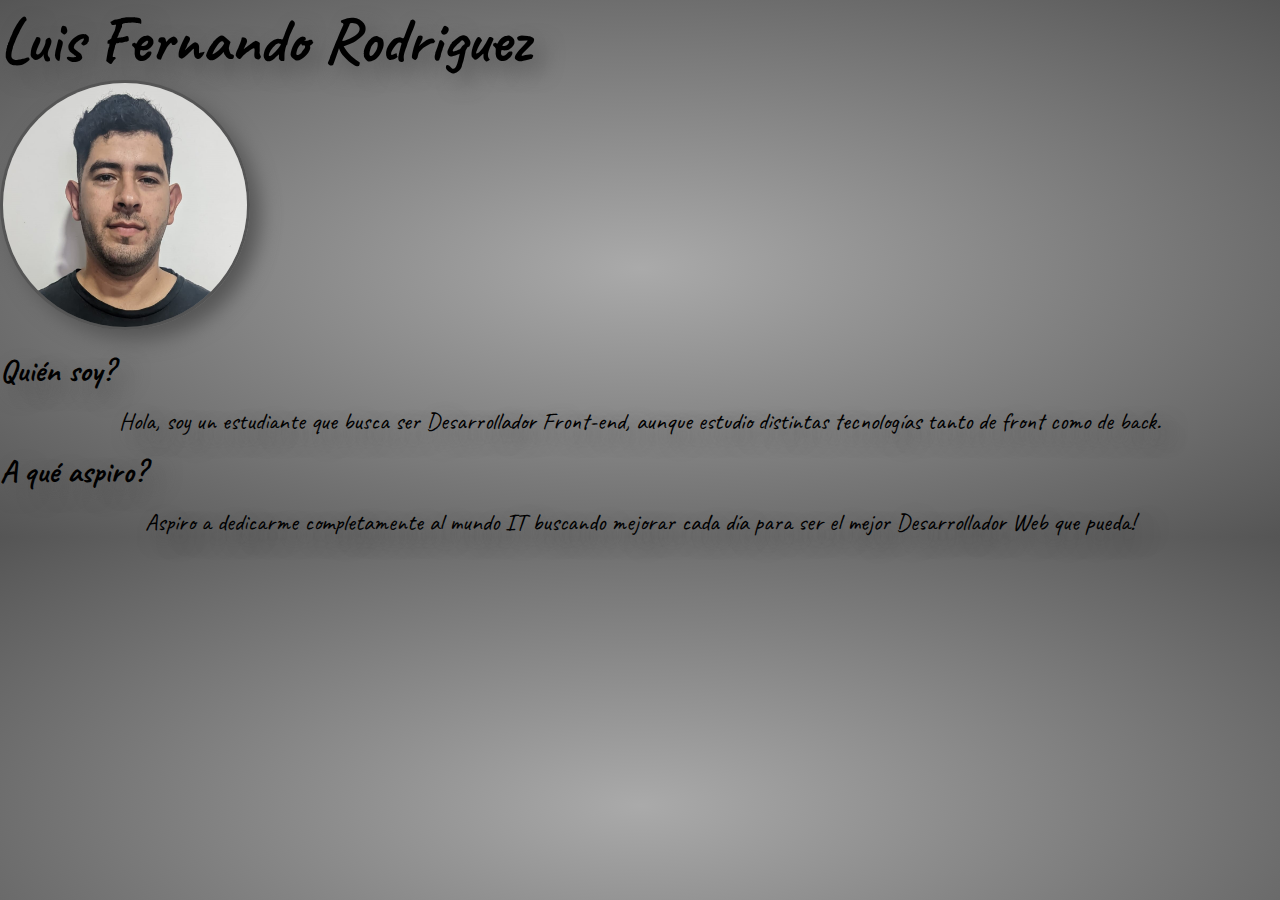
==== paginas/presentacion.html @ dc7ed1f2 "Primer commit" ====
<!DOCTYPE html>
<html lang="en">

<head>
    <meta charset="UTF-8">
    <meta name="viewport" content="width=device-width, initial-scale=1.0">
    <link rel="stylesheet" href="../estilos/estilos.css">
    <!--Google Fonts-->
    <link rel="preconnect" href="https://fonts.googleapis.com">
    <link rel="preconnect" href="https://fonts.gstatic.com" crossorigin>
    <link href="https://fonts.googleapis.com/css2?family=Caveat&display=swap" rel="stylesheet">
    <title>Luis Rodriguez</title>
</head>

<body>
    <h1 class="seccion__titulo">Luis Fernando Rodriguez</h1>
    <img class="seccion__img" src="../imagenes/perfil.jpg" alt="Foto de perfil">
    <h3 class="seccion__subtitulo">Quién soy?</h3>
    <p class="seccion__parrafo">Hola, soy un estudiante que busca ser Desarrollador Front-end, aunque estudio
        distintas tecnologías tanto de front como de back.
    </p>
    <h3 class="seccion__subtitulo">A qué aspiro?</h3>
    <p class="seccion__parrafo">Aspiro a dedicarme completamente al mundo IT buscando mejorar cada día para ser el
        mejor Desarrollador Web que pueda!</p>
    <script src="../codigo/codigo.js"></script>
</body>

</html>
---- estilos/estilos.css ----
/*Variables*/
:root {
    --color_principal: #AAA;
    --color_secundario: #555;
}

* {
    margin: 0;
    padding: 0;
    box-sizing: border-box;
    font-family: 'Caveat', cursive;
    text-decoration: none;
    text-shadow: 10px 10px 20px var(--color_secundario);
}

/*Estilos generales*/

body {
    background: radial-gradient(var(--color_principal), var(--color_secundario));
}

a {
    color: #000;
}

/*Barra de navegación*/
.barra-navegacion {
    background-color: var(--color_principal);
    border-bottom: 8px solid var(--color_secundario);
    border-radius: .8rem;
}

.barra-navegacion__ul {
    list-style: none;
    display: flex;
}

.barra-navegacion__ul li {
    font-size: 1.6rem;
    border-top: 2px solid var(--color_secundario);
    border-radius: .9rem;
    padding: 3px;
    margin: 15px 5px;
    text-shadow: 10px 10px 20px var(--color_secundario);
}

.barra-navegacion__ul li:hover {
    border-color: transparent;
    outline: 2px solid var(--color_secundario);
    color: #FFF;
    background-color: #348;
}

/*Sección*/
.seccion {
    display: flex;
    flex-direction: column;
    align-items: center;
    justify-items: center;
    margin-bottom: 40px;
}

.seccion__titulo {
    font-size: 4rem;
    text-shadow: 10px 10px 20px var(--color_secundario);
}

.seccion__img {
    width: 250px;
    height: 250px;
    border: 3px solid var(--color_secundario);
    border-radius: 50%;
    box-shadow: 10px 10px 20px var(--color_secundario);
}

.seccion__subtitulo {
    font-size: 2rem;
    margin: 15px 0;
    text-shadow: 10px 10px 20px var(--color_secundario);
}

.seccion__parrafo {
    text-align: center;
    font-size: 1.5rem;
    text-shadow: 10px 10px 20px var(--color_secundario);
}

/*Pie de página*/
.pie-pagina {
    background-color: var(--color_principal);
    display: flex;
    justify-content: center;
    align-content: center;
    padding: 13px;
    font-size: 1.5rem;
    text-shadow: 10px 10px 20px var(--color_secundario);
}

.pie-pagina a:hover {
    color: var(--color_secundario);
}

/*Contacto*/
.certificados {
    display: flex;
    flex-direction: row;
    margin-bottom: 50px;
}

.seccion__certificados {
    display: flex;
    flex-direction: column;
    justify-content: center;
    align-content: center;
    margin: 0 30px;
}

.seccion__certificados h3 {
    text-align: center;
    margin-top: 20px;
    font-size: 1.5rem;
}

.contacto__a {
    font-size: 1.6rem;
    margin: 10px;
}

.contacto__a:hover {
    color: #444;
    text-decoration: underline;
    letter-spacing: 3px;
    transition: 1s;
}

/*Proyectos*/
.proyectos {
    display: flex;
    flex-direction: column;
    justify-content: center;
    align-content: center;
}

.proyecto {
    display: flex;
    flex-direction: column;
    justify-content: center;
    align-content: center;
    margin: 40px;
    margin-top: 10px;
    text-align: center;
    font-size: 1.5rem;
    font-weight: 500;
}

.proyecto img {
    width: 350px;
    height: 350px;
}

.proyecto h3 {
    text-align: center;
    margin-top: 20px;
    font-size: 2.3rem;
}

.proyecto a {
    display: flex;
    justify-content: center;
    align-content: center;
}

.proyecto h3 a:hover {
    color: #444;
    text-decoration: underline;
    letter-spacing: 3px;
    transition: 1s;
}

.proyecto a {
    width: 350px;
    margin: auto;
}
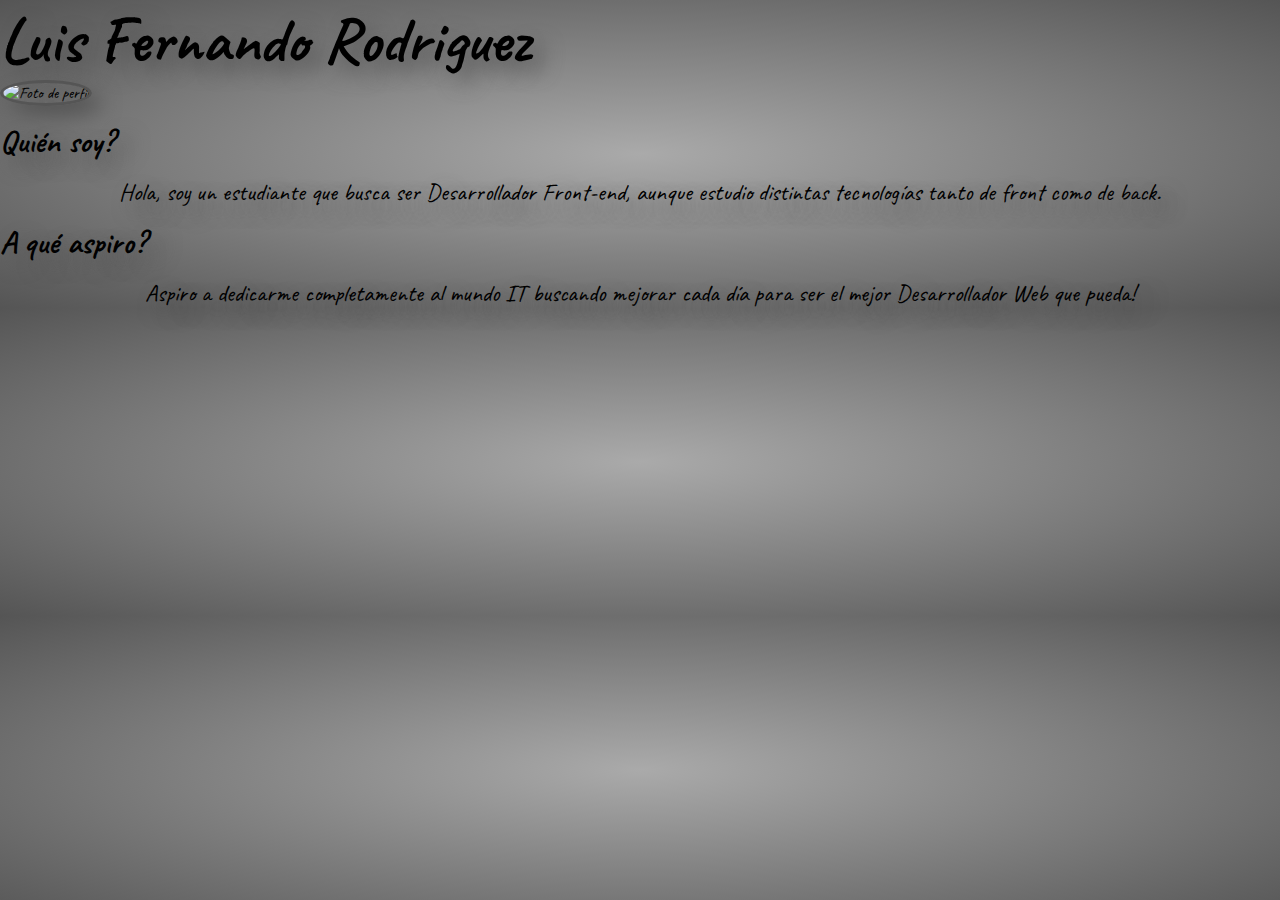
==== commit 27455d50: "Cambio de ruta de imagenes" ====
--- a/paginas/presentacion.html
+++ b/paginas/presentacion.html
@@ -14,7 +14,7 @@
 
 <body>
     <h1 class="seccion__titulo">Luis Fernando Rodriguez</h1>
-    <img class="seccion__img" src="../imagenes/perfil.jpg" alt="Foto de perfil">
+    <img class="seccion__img" src="imagenes/perfil.jpg" alt="Foto de perfil">
     <h3 class="seccion__subtitulo">Quién soy?</h3>
     <p class="seccion__parrafo">Hola, soy un estudiante que busca ser Desarrollador Front-end, aunque estudio
         distintas tecnologías tanto de front como de back.
